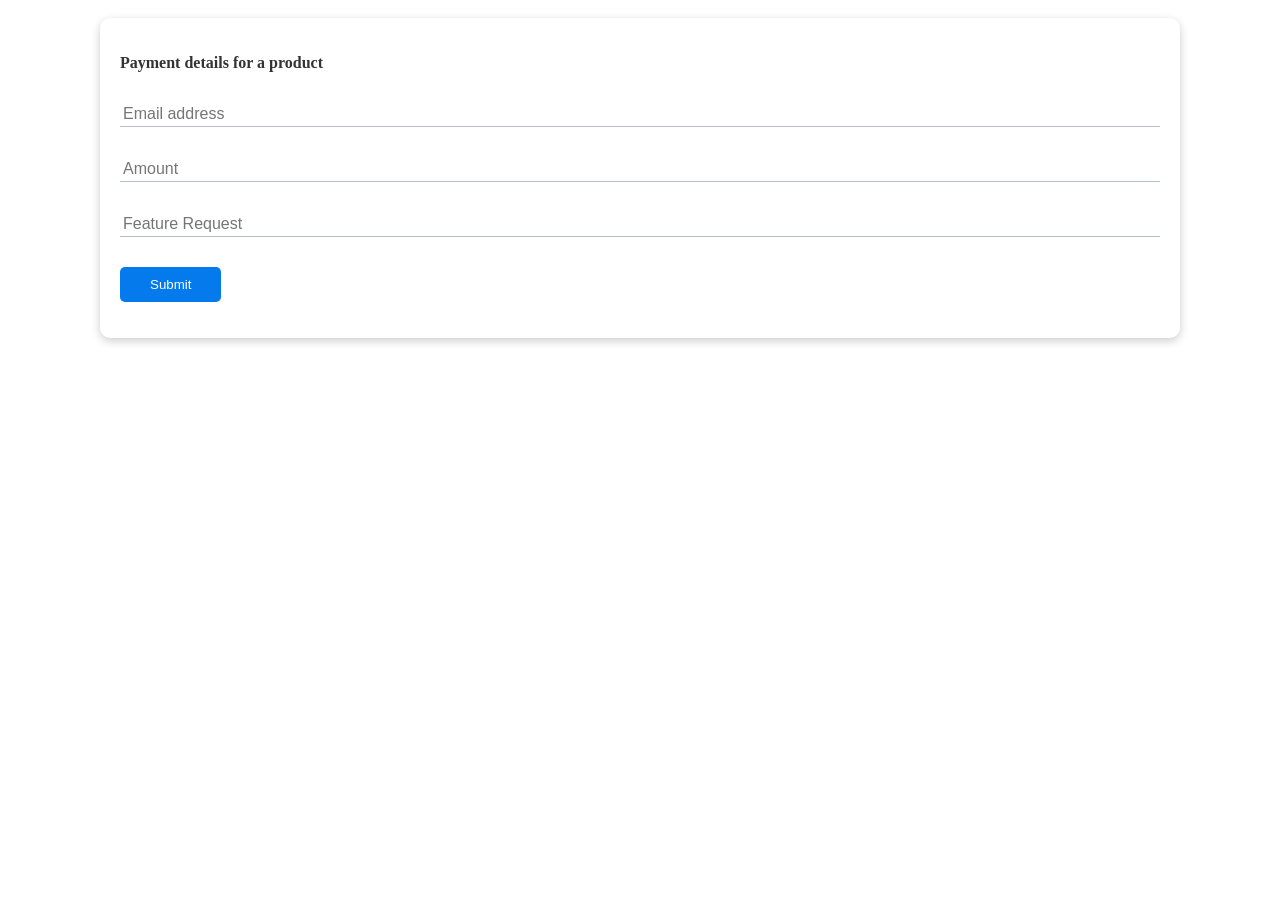
==== src/main/resources/templates/checkout.html @ 9486a56d "build" ====
<html lang="en" xmlns:th="http://www.w3.org/1999/xhtml">
<head>
    <meta charset="utf-8" />
    <title>Accept a card payment</title>
    <meta name="description" content="A demo of a card payment on Stripe" />
    <meta name="viewport" content="width=device-width, initial-scale=1" />

    <link rel="stylesheet" href="global.css" />
    <script src="client.js" defer></script>
</head>

<body>
<!-- Display a payment form -->
<div class="container">
    <div class="form-card">
        <form id="payment-form" th:action="@{/checkoutp}" th:object="${checkoutForm}" method="post">
            <p><b>Payment details for a product</b></p>
            <div class="form-control">
                <input type="text" th:field="*{email}" placeholder="Email address" required />
                <p th:if="${#fields.hasErrors('email')}" th:errors="*{email}" style="color: red;"></p>
            </div>
            <div class="form-control">
                <input type="text" th:field="*{amount}" placeholder="Amount" required />
                <p th:if="${#fields.hasErrors('amount')}" th:errors="*{amount}" style="color: red;"></p>
            </div>
            <div class="form-control">
                <input type="text" th:field="*{featureRequest}" placeholder="Feature Request" required />
                <p th:if="${#fields.hasErrors('featureRequest')}" th:errors="*{featureRequest}" style="color: red;"></p>
            </div>
            <p><input type="submit" class="btn btn-primary"></p>
        </form>

    </div>

</div>
</body>
</html>
---- src/main/resources/templates/global.css ----
/* Variables */
:root{
    --primary-color: #047aed;
}
.container{
    max-width: 1100px;
    margin: 0 auto;
    overflow: auto;
    padding: 0 40px;
}
.form-card{
    background-color: #fff;
    color: #333;
    border-radius: 10px;
    box-shadow: 0 3px 10px rgba(0,0,0,0.2);
    padding: 20px;
    margin: 10px;
}
.btn{
    display: inline-block;
    padding: 10px 30px;
    cursor: pointer;
    background: var(--primary-color);
    color: #fff;
    border: none;
    border-radius: 5px;
}
.btn-primary{
    background-color: var(--primary-color);
    color: #fff;
}
.form-control{
    margin: 30px 0;
}
.form-card input[type='text']{
    border: 0;
    border-bottom: 1px solid #b4becb;
    width: 100%;
    padding: 3px;
    font-size: 16px;
}
.form-card input:focus{
    outline: none;
}
.hidden{
    display: none;
}
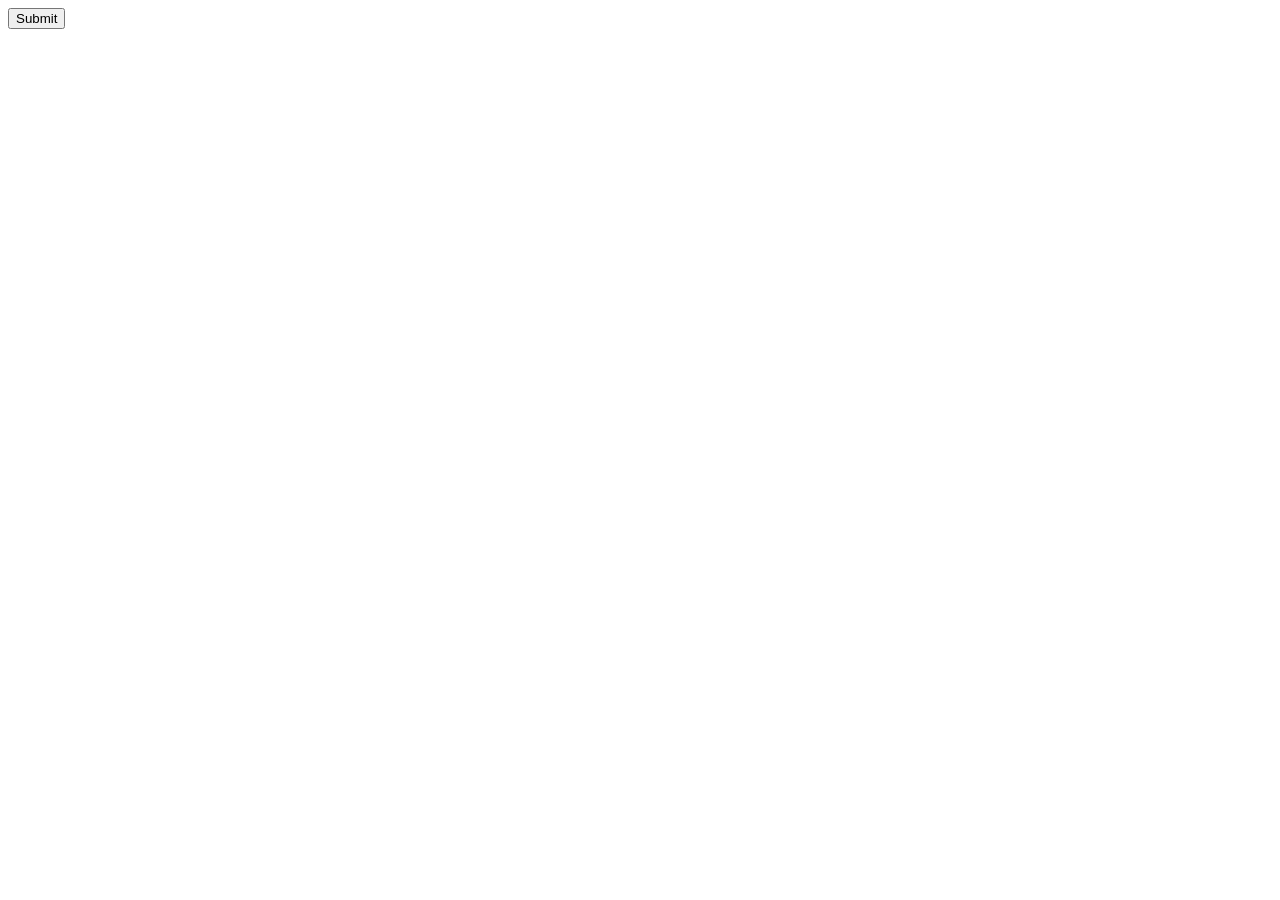
==== commit 43363029: "subscription" ====
--- a/src/main/resources/templates/checkout.html
+++ b/src/main/resources/templates/checkout.html
@@ -1,37 +1,264 @@
 <html lang="en" xmlns:th="http://www.w3.org/1999/xhtml">
 <head>
-    <meta charset="utf-8" />
-    <title>Accept a card payment</title>
-    <meta name="description" content="A demo of a card payment on Stripe" />
-    <meta name="viewport" content="width=device-width, initial-scale=1" />
-
-    <link rel="stylesheet" href="global.css" />
-    <script src="client.js" defer></script>
+    <title>Checkout</title>
+    <script src="https://js.stripe.com/v3/"></script>
 </head>
-
 <body>
-<!-- Display a payment form -->
-<div class="container">
-    <div class="form-card">
-        <form id="payment-form" th:action="@{/checkoutp}" th:object="${checkoutForm}" method="post">
-            <p><b>Payment details for a product</b></p>
-            <div class="form-control">
-                <input type="text" th:field="*{email}" placeholder="Email address" required />
-                <p th:if="${#fields.hasErrors('email')}" th:errors="*{email}" style="color: red;"></p>
-            </div>
-            <div class="form-control">
-                <input type="text" th:field="*{amount}" placeholder="Amount" required />
-                <p th:if="${#fields.hasErrors('amount')}" th:errors="*{amount}" style="color: red;"></p>
-            </div>
-            <div class="form-control">
-                <input type="text" th:field="*{featureRequest}" placeholder="Feature Request" required />
-                <p th:if="${#fields.hasErrors('featureRequest')}" th:errors="*{featureRequest}" style="color: red;"></p>
-            </div>
-            <p><input type="submit" class="btn btn-primary"></p>
-        </form>
-
+<form id="payment-form">
+    <div id="payment-element">
     </div>
-
-</div>
+    <button id="submit">Submit</button>
+    <div id="error-message">
+    </div>
+</form>
 </body>
+<script>
+    const stripe = Stripe('pk_test_51OHKNOSHoSEFFcLagkz7vMk5DwCV12CYDcjsuobrYz5qt7GuGHomRo9u4eav7dGPB2Wmv6rYE1FD4r00ssRu1Yex00pt9kla5R');
+    const options = {
+        mode: 'setup',
+        currency: 'usd',
+        appearance: {/*...*/},
+    };
+    const elements = stripe.elements(options);
+    const paymentElement = elements.create('payment');
+    paymentElement.mount('#payment-element');
+
+</script>
+<script>
+    const form = document.getElementById('payment-form');
+    const submitBtn = document.getElementById('submit');
+
+    const handleError = (error) => {
+        const messageContainer = document.querySelector('#error-message');
+        messageContainer.textContent = error.message;
+        submitBtn.disabled = false;
+    }
+
+    form.addEventListener('submit', async (event) => {
+        // We don't want to let default form submission happen here,
+        // which would refresh the page.
+        event.preventDefault();
+
+        // Prevent multiple form submissions
+        if (submitBtn.disabled) {
+            return;
+        }
+
+        // Disable form submission while loading
+        submitBtn.disabled = true;
+
+        // Trigger form validation and wallet collection
+        const {error: submitError} = await elements.submit();
+        if (submitError) {
+            handleError(submitError);
+            return;
+        }
+        const res = await fetch("/create-intent", {
+            method: "POST",
+        });
+
+        const {client_secret: clientSecret} = await res.json();
+
+        // Confirm the SetupIntent using the details collected by the Payment Element
+        const {error} = await stripe.confirmSetup({
+            elements,
+            clientSecret,
+            confirmParams: {
+                return_url: 'https://example.com/order/123/complete',
+            },
+        });
+
+        if (error) {
+            // This point is only reached if there's an immediate error when
+            // confirming the setup. Show the error to your customer (for example, payment details incomplete)
+            handleError(error);
+        } else {
+            // Your customer is redirected to your `return_url`. For some payment
+            // methods like iDEAL, your customer is redirected to an intermediate
+            // site first to authorize the payment, then redirected to the `return_url`.
+        }
+    });
+
+</script>
+
+<script>
+    const form = document.getElementById('payment-form');
+
+    form.addEventListener('submit', async (event) => {
+        event.preventDefault();
+
+        const {error} = await stripe.confirmPayment({
+            // The client secret of the PaymentIntent
+            clientSecret,
+            confirmParams: {
+                return_url: 'https://example.com/order/123/complete',
+            },
+        });
+
+        if (error) {
+            // This point will only be reached if there is an immediate error when
+            // confirming the payment. Show error to your customer (for example, payment
+            // details incomplete)
+            const messageContainer = document.querySelector('#error-message');
+            messageContainer.textContent = error.message;
+        } else {
+            // Your customer will be redirected to your `return_url`. For some payment
+            // methods like iDEAL, your customer will be redirected to an intermediate
+            // site first to authorize the payment, then redirected to the `return_url`.
+        }
+    });
+    const form = document.getElementById('payment-form');
+    const submitBtn = document.getElementById('submit');
+
+    const handleError = (error) => {
+        const messageContainer = document.querySelector('#error-message');
+        messageContainer.textContent = error.message;
+        submitBtn.disabled = false;
+    }
+
+    form.addEventListener('submit', async (event) => {
+        // We don't want to let default form submission happen here,
+        // which would refresh the page.
+        event.preventDefault();
+
+        // Prevent multiple form submissions
+        if (submitBtn.disabled) {
+            return;
+        }
+
+        // Disable form submission while loading
+        submitBtn.disabled = true;
+
+        // Trigger form validation and wallet collection
+        const {error: submitError} = await elements.submit();
+        if (submitError) {
+            handleError(submitError);
+            return;
+        }
+
+        const res = await fetch("/create-intent", {
+            method: "POST",
+        });
+
+        const {client_secret: clientSecret} = await res.json();
+
+        // Confirm the SetupIntent using the details collected by the Payment Element
+        const {error} = await stripe.confirmSetup({
+            elements,
+            clientSecret,
+            confirmParams: {
+                return_url: 'http://localhost:8093/addCustomer',
+            },
+        });
+
+        if (error) {
+            // This point is only reached if there's an immediate error when
+            // confirming the setup. Show the error to your customer (for example, payment details incomplete)
+            handleError(error);
+        } else {
+            // Your customer is redirected to your `return_url`. For some payment
+            // methods like iDEAL, your customer is redirected to an intermediate
+            // site first to authorize the payment, then redirected to the `return_url`.
+        }
+    });
+
+    const form = document.getElementById('payment-form');
+
+    form.addEventListener('submit', async (event) => {
+        event.preventDefault();
+
+        const {error} = await stripe.confirmPayment({
+            // The client secret of the PaymentIntent
+            clientSecret,
+            confirmParams: {
+                return_url: 'https://example.com/order/123/complete',
+            },
+        });
+
+        if (error) {
+            // This point will only be reached if there is an immediate error when
+            // confirming the payment. Show error to your customer (for example, payment
+            // details incomplete)
+            const messageContainer = document.querySelector('#error-message');
+            messageContainer.textContent = error.message;
+        } else {
+            // Your customer will be redirected to your `return_url`. For some payment
+            // methods like iDEAL, your customer will be redirected to an intermediate
+            // site first to authorize the payment, then redirected to the `return_url`.
+        }
+    });
+
+    const options = {
+        mode: 'subscription',
+        amount: 1099,
+        currency: 'usd',
+        // Fully customizable with appearance API.
+        appearance: {/*...*/},
+    };
+
+    // Set up Stripe.js and Elements to use in checkout form
+    const elements = stripe.elements(options);
+
+    // Create and mount the Payment Element
+    const paymentElement = elements.create('payment');
+    paymentElement.mount('#payment-element');
+
+    const form = document.getElementById('payment-form');
+    const submitBtn = document.getElementById('submit');
+
+    const handleError = (error) => {
+        const messageContainer = document.querySelector('#error-message');
+        messageContainer.textContent = error.message;
+        submitBtn.disabled = false;
+    }
+
+    form.addEventListener('submit', async (event) => {
+        // We don't want to let default form submission happen here,
+        // which would refresh the page.
+        event.preventDefault();
+
+        // Prevent multiple form submissions
+        if (submitBtn.disabled) {
+            return;
+        }
+
+        // Disable form submission while loading
+        submitBtn.disabled = true;
+
+        // Trigger form validation and wallet collection
+        const {error: submitError} = await elements.submit();
+        if (submitError) {
+            handleError(submitError);
+            return;
+        }
+
+        // Create the subscription
+        const res = await fetch('/create-subscription', {
+            method: "POST",
+        });
+        const {type, clientSecret} = await res.json();
+        const confirmIntent = type === "setup" ? stripe.confirmSetup : stripe.confirmPayment;
+
+        // Confirm the Intent using the details collected by the Payment Element
+        const {error} = await confirmIntent({
+            elements,
+            clientSecret,
+            confirmParams: {
+                return_url: 'https://example.com/order/123/complete',
+            },
+        });
+
+        if (error) {
+            // This point is only reached if there's an immediate error when confirming the Intent.
+            // Show the error to your customer (for example, "payment details incomplete").
+            handleError(error);
+        } else {
+            // Your customer is redirected to your `return_url`. For some payment
+            // methods like iDEAL, your customer is redirected to an intermediate
+            // site first to authorize the payment, then redirected to the `return_url`.
+        }
+    });
+
+
+</script>
 </html>
